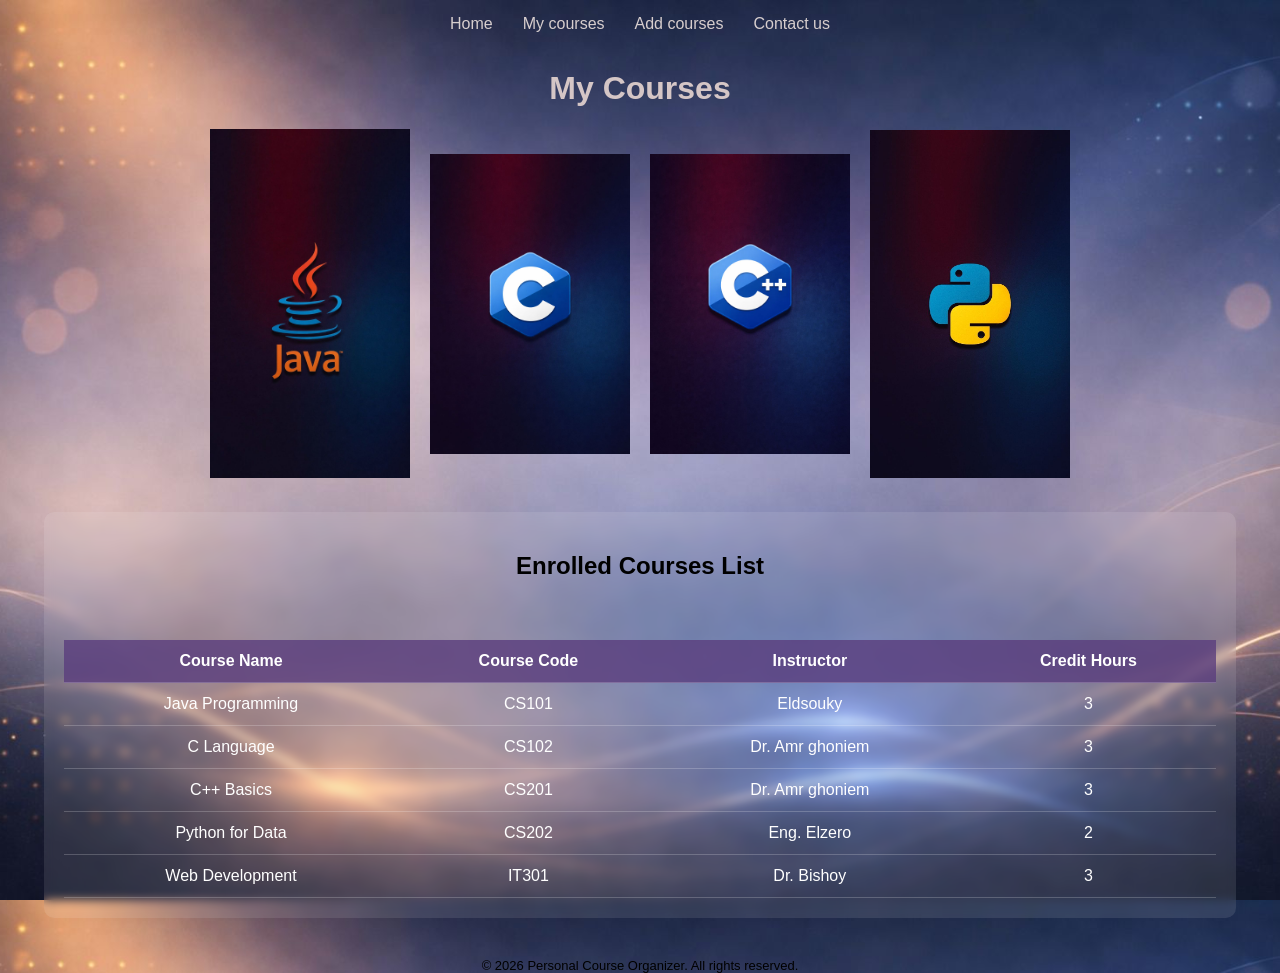
==== add.html @ 271b2f48 "Add files via upload" ====
<!doctype html>
<html lang="en">
<meta charset="UTF-8">
    <meta name="viewport" content="width=device-width, initial-scale=1.0">
    <title>My Courses - Personal Course Organizer</title>
    <link rel="stylesheet" href="add.css">
 <body> 
 <nav>
    <ul>
        <li><a href="index.html">Home</a></li>
        <li><a href="add.html">My courses</a></li>
        <li><a href="jox.html">Add courses</a></li>
        <li><a href="contact.html">Contact us</a></li>
    </ul>
</nav>
<header>
     <h1>My Courses</h1>
</heade>
<main>
 <section class="images">
       <a href="https://www.youtube.com/watch?v=FbviMTJ_vP8&list=PL1DUmTEdeA6K7rdxKiWJq6JIxTvHalY8f" target="_blank">
         <img src="jox7.jpeg" alt="Image 1" width="173px" length="173px">
        </a>
        <a href="https://www.youtube.com/watch?v=hiXGwDfE_js&list=PLsnvpvHuTUbDQZEakmW9YzwGxHTO9VlUR" target="_blank">
        <img src= "jox4.jpeg"alt="Image 2" width="200px" length="200px">
        </a>
        <a href="https://www.youtube.com/watch?v=MNeX4EGtR5Y" target="_blank">
        <img src="jox5.jpeg" alt="Image 3" width="200px" length="200px">
        </a>
        <a href="https://www.youtube.com/watch?v=mvZHDpCHphk&list=PLDoPjvoNmBAyE_gei5d18qkfIe-Z8mocs" target="_blank">
        <img src="jox6.jpeg" alt="Image 4" width="173px" length="173px">
        </a>
    </section>
</main>
<section class="table-section">
    <h2>Enrolled Courses List</h2>
    <table>
        <thead>
            <tr>
                <th>Course Name</th>
                <th>Course Code</th>
                <th>Instructor</th>
                <th>Credit Hours</th>
            </tr>
        </thead>
        <tbody>
            <tr>
                <td>Java Programming</td>
                <td>CS101</td>
                <td>Eldsouky</td>
                <td>3</td>
            </tr>
            <tr>
                <td>C Language</td>
                <td>CS102</td>
                <td>Dr. Amr ghoniem</td>
                <td>3</td>
            </tr>
            <tr>
                <td>C++ Basics</td>
                <td>CS201</td>
                <td>Dr. Amr ghoniem</td>
                <td>3</td>
            </tr>
            <tr>
                <td>Python for Data</td>
                <td>CS202</td>
                <td>Eng. Elzero</td>
                <td>2</td>
            </tr>
            <tr>
                <td>Web Development</td>
                <td>IT301</td>
                <td>Dr. Bishoy</td>
                <td>3</td>
            </tr>
        </tbody>
    </table>
</section>
</header>
</body>
<footer>
    <p>&copy; 2026  Personal Course Organizer. All rights reserved.</p>
</footer>
</html>
---- add.css ----
/* RESET */
html, body {
    height: 100%;
    margin: 0;
    padding: 0;
    box-sizing: border-box;
}

/* BODY */
body {
    background-image: url("jox.jpeg");
    background-size: cover;
    background-position: center;
    font-family: Arial, sans-serif;
    color: var(--text-color);
}

/* NAV */
nav {
    display: flex;
    align-items: center;
    justify-content: center;
    gap: 20px;
    flex-wrap: wrap;
}

nav a {
    text-decoration: none;
    color: black;
    margin: 0 10px;
    transition: 0.3s;
}

nav a:hover {
    color: rgb(196, 165, 165);
}

nav a.active {
    color: blue;
    font-weight: bold;
}

/* UL */
ul {
    display: flex;
    list-style: none;
    gap: 10px;
    margin-top: 15px;
    padding: 0;
    flex-wrap: wrap;
    justify-content: center;
}

ul li a {
    text-decoration: none;
    color: rgb(215, 206, 206);
}

/* TITLES */
h1 {
    text-align: center;
    color: rgb(213, 198, 198);
}

/* SECTION LINKS */
section {
    display: flex;
    align-items: center;
    justify-content: center;
    gap: 20px;
    flex-wrap: wrap;
}

section a {
    text-decoration: none;
    color: black;
    transition: 0.3s;
}

section a:hover {
    color: rgb(196, 165, 165);
}

/* IMAGES */
.images {
    display: flex;
    gap: 20px;
    justify-content: center;
    align-items: center;
    flex-wrap: wrap;
}

.images a img {
    width: 200px;
    transition: 0.3s;
    cursor: pointer;
}

.images a img:hover {
    transform: scale(1.1);
    filter: brightness(1.2);
}

/* TABLE */
.table-section {
    margin: 30px auto;
    padding: 20px;
    background: rgba(255, 255, 255, 0.1);
    border-radius: 10px;
    backdrop-filter: blur(5px);
    width: 90%;
}

.table-wrapper {
    overflow-x: auto;
}

table {
    width: 100%;
    border-collapse: collapse;
    margin-top: 20px;
    color: white;
    min-width: 600px;
}

th, td {
    padding: 12px;
    text-align: center;
    border-bottom: 1px solid rgba(255, 255, 255, 0.2);
}

th {
    background-color: rgba(90, 62, 126, 0.8);
    font-weight: bold;
}

tr:hover {
    background-color: rgba(255, 255, 255, 0.05);
}

/* FOOTER */
footer {
    margin-top: 40px;
    font-size: small;
    text-align: center;
}

/* ===================== */
/* RESPONSIVE */
/* ===================== */

@media (max-width: 768px) {

    nav {
        flex-direction: column;
        gap: 10px;
    }

    ul {
        flex-direction: column;
        align-items: center;
    }

    .images {
        flex-direction: column;
    }

    .images a img {
        width: 120px;
    }

    h1 {
        font-size: 22px;
    }

    .table-section {
        padding: 10px;
        width: 95%;
    }

    footer {
        font-size: 12px;
    }
}
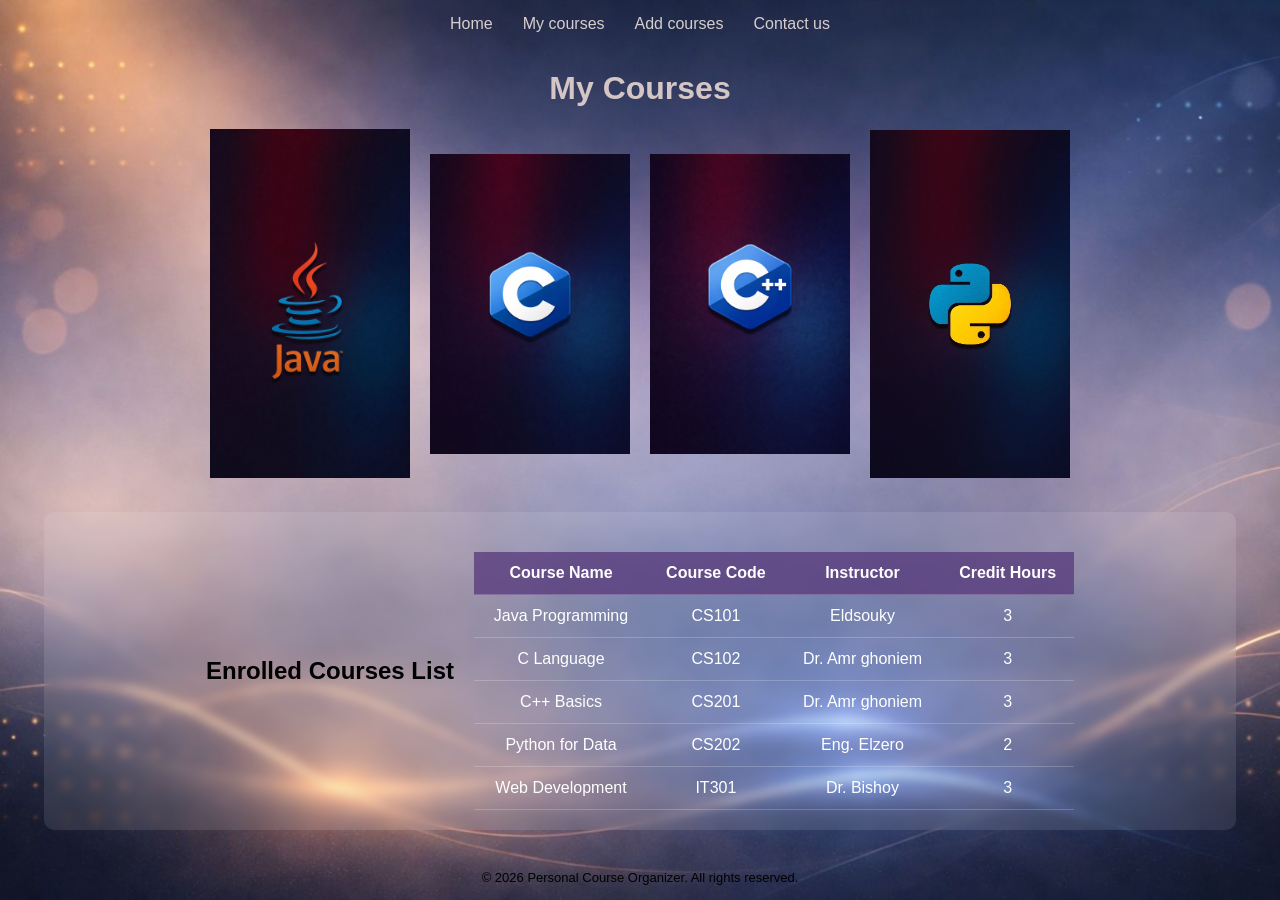
==== commit 8cb49347: "Add files via upload" ====
--- a/add.html
+++ b/add.html
@@ -34,48 +34,52 @@
 </main>
 <section class="table-section">
     <h2>Enrolled Courses List</h2>
-    <table>
-        <thead>
-            <tr>
-                <th>Course Name</th>
-                <th>Course Code</th>
-                <th>Instructor</th>
-                <th>Credit Hours</th>
-            </tr>
-        </thead>
-        <tbody>
-            <tr>
-                <td>Java Programming</td>
-                <td>CS101</td>
-                <td>Eldsouky</td>
-                <td>3</td>
-            </tr>
-            <tr>
-                <td>C Language</td>
-                <td>CS102</td>
-                <td>Dr. Amr ghoniem</td>
-                <td>3</td>
-            </tr>
-            <tr>
-                <td>C++ Basics</td>
-                <td>CS201</td>
-                <td>Dr. Amr ghoniem</td>
-                <td>3</td>
-            </tr>
-            <tr>
-                <td>Python for Data</td>
-                <td>CS202</td>
-                <td>Eng. Elzero</td>
-                <td>2</td>
-            </tr>
-            <tr>
-                <td>Web Development</td>
-                <td>IT301</td>
-                <td>Dr. Bishoy</td>
-                <td>3</td>
-            </tr>
-        </tbody>
-    </table>
+
+    <div class="table-wrapper">
+        <table>
+            <thead>
+                <tr>
+                    <th>Course Name</th>
+                    <th>Course Code</th>
+                    <th>Instructor</th>
+                    <th>Credit Hours</th>
+                </tr>
+            </thead>
+            <tbody>
+                <tr>
+                    <td>Java Programming</td>
+                    <td>CS101</td>
+                    <td>Eldsouky</td>
+                    <td>3</td>
+                </tr>
+                <tr>
+                    <td>C Language</td>
+                    <td>CS102</td>
+                    <td>Dr. Amr ghoniem</td>
+                    <td>3</td>
+                </tr>
+                <tr>
+                    <td>C++ Basics</td>
+                    <td>CS201</td>
+                    <td>Dr. Amr ghoniem</td>
+                    <td>3</td>
+                </tr>
+                <tr>
+                    <td>Python for Data</td>
+                    <td>CS202</td>
+                    <td>Eng. Elzero</td>
+                    <td>2</td>
+                </tr>
+                <tr>
+                    <td>Web Development</td>
+                    <td>IT301</td>
+                    <td>Dr. Bishoy</td>
+                    <td>3</td>
+                </tr>
+            </tbody>
+        </table>
+    </div>
+
 </section>
 </header>
 </body>
--- a/add.css
+++ b/add.css
@@ -182,5 +182,8 @@
         font-size: 12px;
     }
 }
+td {
+    white-space: nowrap;
+}
 
     
